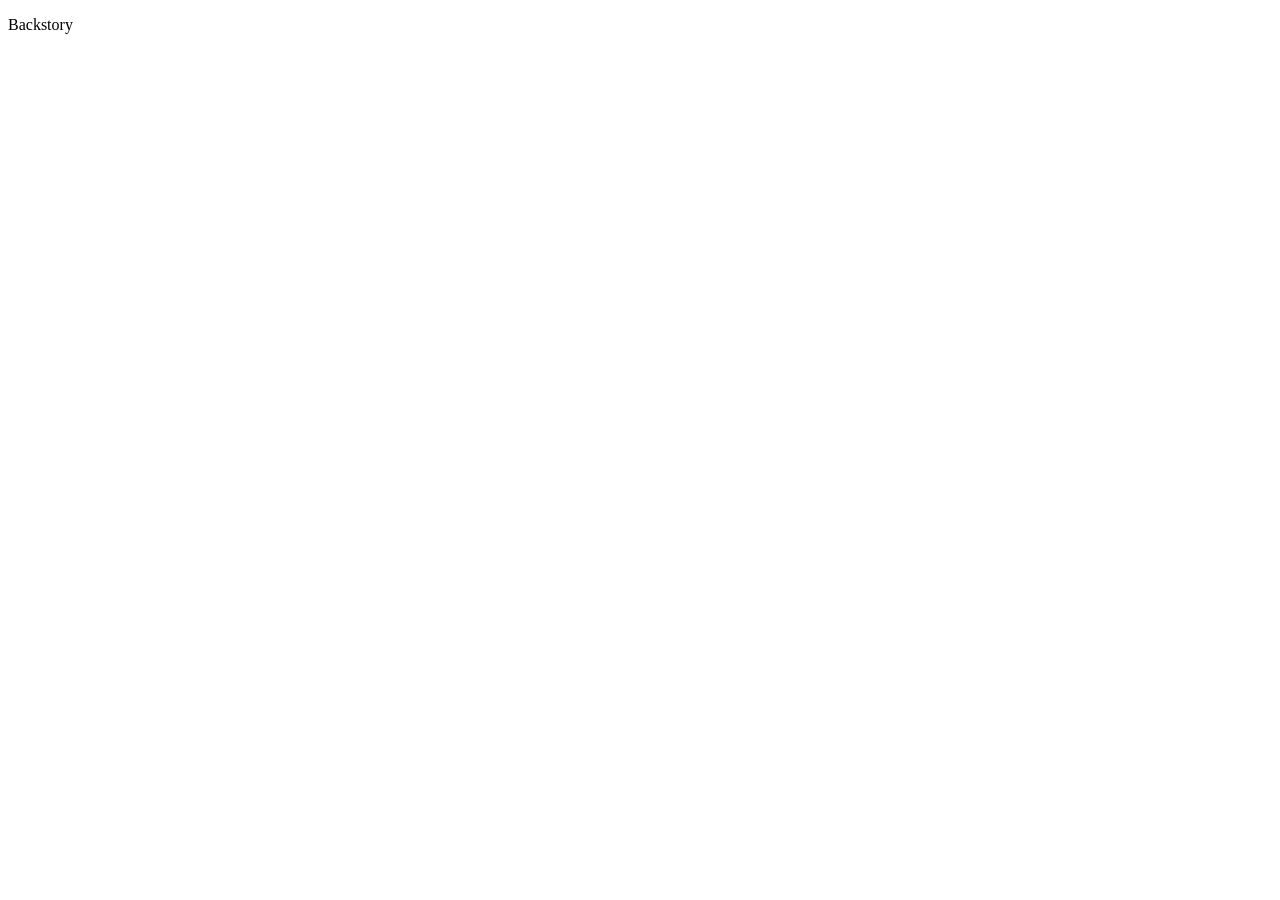
==== backstory.html @ f78156fa "Organized files" ====
<!DOCTYPE html>
<html lang="en">
<head>
    <meta charset="UTF-8">
    <meta name="viewport" content="width=device-width, initial-scale=1.0">
    <title>Document</title>
</head>
<body>
    <p>Backstory</p>
</body>
</html>
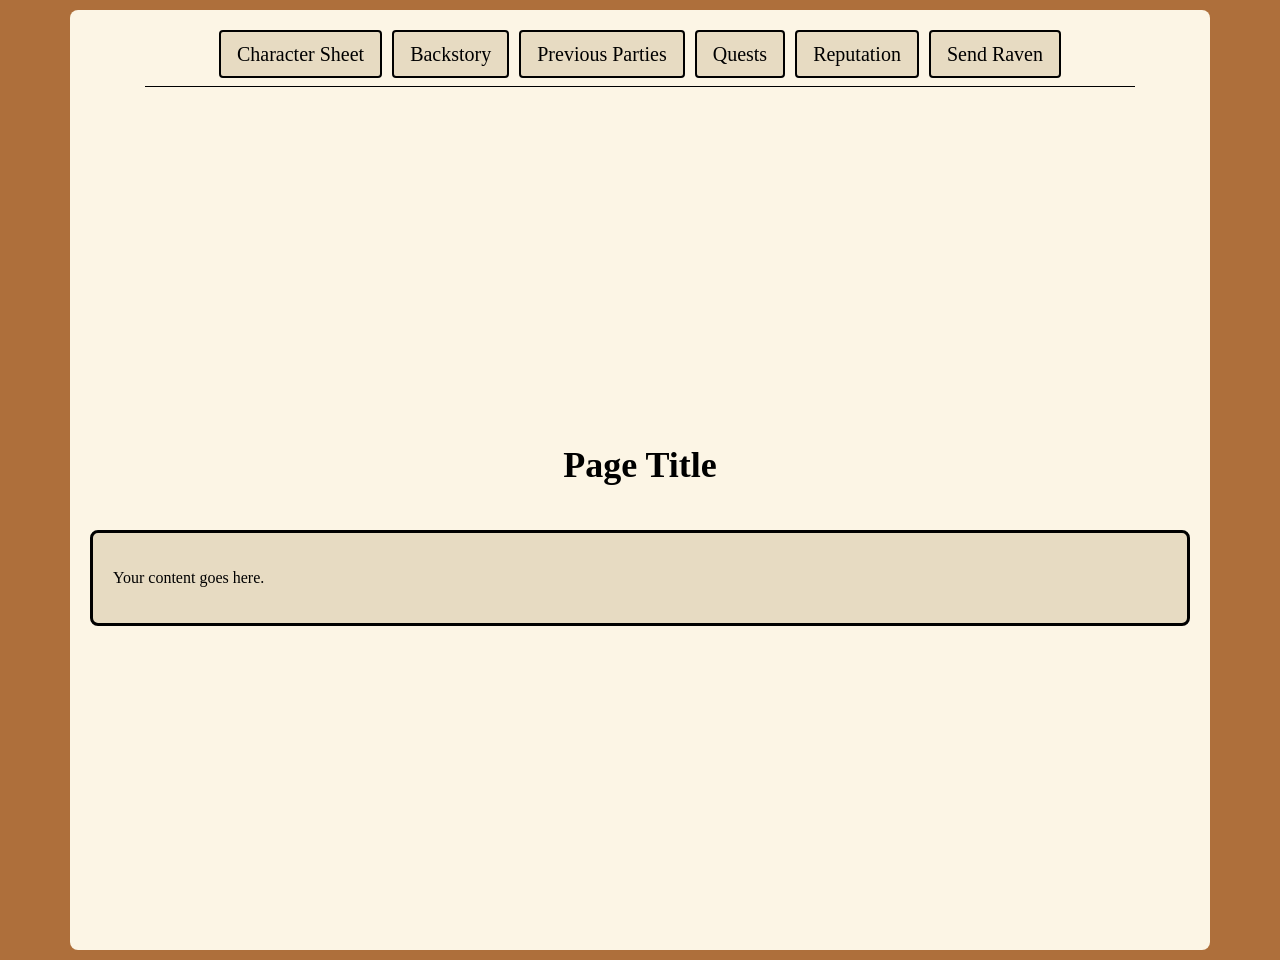
==== commit d444c594: "Added code for the other pages and consistent styling" ====
--- a/backstory.html
+++ b/backstory.html
@@ -3,9 +3,38 @@
 <head>
     <meta charset="UTF-8">
     <meta name="viewport" content="width=device-width, initial-scale=1.0">
-    <title>Document</title>
+    <title>Backstory | Dev Adventurer</title>
+
+    <link rel="stylesheet" href="css/backstory.css">
 </head>
+
 <body>
-    <p>Backstory</p>
+    <div class="parchment_container">
+
+        <nav class="nav_bar">
+            <button class="hamburger" onclick="toggleMenu()">&#9776;</button>
+
+            <ul id="nav_links">
+                <li><a href="index.html">Character Sheet</a></li>
+                <li><a href="backstory.html">Backstory</a></li>
+                <li><a href="previousparties.html">Previous Parties</a></li>
+                <li><a href="quests.html">Quests</a></li>
+                <li><a href="reputation.html">Reputation</a></li>
+                <li><a href="sendraven.html">Send Raven</a></li>
+            </ul>
+            <hr>
+        </nav>
+
+        <main class="page_content">
+            <h1 class="main_title">Page Title</h1>
+
+            <div class="content_box">
+                <p>Your content goes here.</p>
+            </div>
+        </main>
+
+    </div>
+
+    <script src="js/scripts.js"></script>
 </body>
 </html>
--- a/css/backstory.css
+++ b/css/backstory.css
@@ -0,0 +1,297 @@
+body {
+    background-color: #ae6f3b;
+    font-family: Georgia, serif;
+    margin: 0;
+    padding: 10px;
+}
+
+.parchment_container {
+    display: grid;
+    background-color: #FCF5E5;
+    gap: 20px;
+    padding: 20px;
+    min-height: 100vh;
+    max-width: 1100px;
+    margin: 0 auto;
+    border-radius: 8px;
+}
+
+.nav_bar {
+    text-align: center;
+}
+
+.nav_bar ul {
+    display: flex;
+    flex-direction: column;
+    list-style: none;
+    padding: 0;
+    margin: 0;
+    gap: 8px;
+}
+
+.nav_bar ul li {
+    margin: 0;
+    padding: 0;
+}
+
+.nav_bar ul a,
+.nav_bar ul a:visited,
+.nav_bar ul a:active,
+.nav_bar ul a:hover,
+.nav_bar ul a:focus {
+    display: flex;
+    align-items: center;
+    justify-content: center;
+    width: 100%;
+    min-height: 40px;
+    padding: 10px 16px;
+    box-sizing: border-box;
+    background-color: #e7dbc2;
+    border: 2px solid black;
+    border-radius: 4px;
+    font-size: 20px;
+    font-family: inherit;
+    line-height: 1.2;
+    text-decoration: none;
+    color: black;
+    cursor: pointer;
+    transform: none;
+    -webkit-tap-highlight-color: transparent;
+    appearance: none;
+}
+
+.nav_bar ul a:hover {
+    background-color: #d6c5a3;
+}
+
+.nav_bar ul a:active {
+    background-color: #d6c5a3;
+    transform: none;
+}
+
+.nav_bar ul a:focus {
+    outline: none;
+}
+
+.hamburger {
+    display: block;
+    width: 100%;
+    font-size: 28px;
+    border: 2px solid black;
+    border-radius: 4px;
+    cursor: pointer;
+    margin: 0 auto 1rem;
+    padding: 10px 16px;
+    box-sizing: border-box;
+    font-family: inherit;
+}
+
+#nav_links {
+    display: none;
+}
+
+#nav_links.show {
+    display: flex;
+}
+
+hr {
+    width: 90%;
+    height: 1px;
+    background-color: black;
+    border: none;
+}
+
+.page_content {
+    display: flex;
+    flex-direction: column;
+    align-items: center;
+    gap: 20px;
+}
+
+.main_title {
+    font-size: 36px;
+    text-align: center;
+}
+
+.content_box {
+    width: 100%;
+    background-color: #e7dbc2;
+    border: 3px solid black;
+    border-radius: 8px;
+    padding: 20px;
+    box-sizing: border-box;
+}
+
+@media (min-width: 768px) {
+    .hamburger {
+        display: none;
+    }
+
+    #nav_links {
+        display: flex;
+        flex-direction: row;
+        justify-content: center;
+        flex-wrap: wrap;
+        gap: 10px;
+    }
+
+    .nav_bar ul {
+        flex-direction: row;
+        justify-content: center;
+        flex-wrap: wrap;
+    }
+
+    .nav_bar ul a,
+    .nav_bar ul a:visited,
+    .nav_bar ul a:active,
+    .nav_bar ul a:hover,
+    .nav_bar ul a:focus {
+        width: auto;
+    }
+}body {
+    background-color: #ae6f3b;
+    font-family: Georgia, serif;
+    margin: 0;
+    padding: 10px;
+}
+
+.parchment_container {
+    display: grid;
+    background-color: #FCF5E5;
+    gap: 20px;
+    padding: 20px;
+    min-height: 100vh;
+    max-width: 1100px;
+    margin: 0 auto;
+    border-radius: 8px;
+}
+
+.nav_bar {
+    text-align: center;
+}
+
+.nav_bar ul {
+    display: flex;
+    flex-direction: column;
+    list-style: none;
+    padding: 0;
+    margin: 0;
+    gap: 8px;
+}
+
+.nav_bar ul li {
+    margin: 0;
+    padding: 0;
+}
+
+.nav_bar ul a,
+.nav_bar ul a:visited,
+.nav_bar ul a:active,
+.nav_bar ul a:hover,
+.nav_bar ul a:focus {
+    display: flex;
+    align-items: center;
+    justify-content: center;
+    width: 100%;
+    min-height: 40px;
+    padding: 10px 16px;
+    box-sizing: border-box;
+    background-color: #e7dbc2;
+    border: 2px solid black;
+    border-radius: 4px;
+    font-size: 20px;
+    font-family: inherit;
+    line-height: 1.2;
+    text-decoration: none;
+    color: black;
+    cursor: pointer;
+    transform: none;
+    -webkit-tap-highlight-color: transparent;
+    appearance: none;
+}
+
+.nav_bar ul a:hover {
+    background-color: #d6c5a3;
+}
+
+.nav_bar ul a:active {
+    background-color: #d6c5a3;
+    transform: none;
+}
+
+.nav_bar ul a:focus {
+    outline: none;
+}
+
+.hamburger {
+    display: block;
+    background: none;
+    font-size: 28px;
+    border: none;
+    cursor: pointer;
+    margin: 0 auto 1rem;
+}
+
+#nav_links {
+    display: none;
+}
+
+#nav_links.show {
+    display: flex;
+}
+
+hr {
+    width: 90%;
+    height: 1px;
+    background-color: black;
+    border: none;
+}
+
+.page_content {
+    display: flex;
+    flex-direction: column;
+    align-items: center;
+    gap: 20px;
+}
+
+.main_title {
+    font-size: 36px;
+    text-align: center;
+}
+
+.content_box {
+    width: 100%;
+    background-color: #e7dbc2;
+    border: 3px solid black;
+    border-radius: 8px;
+    padding: 20px;
+    box-sizing: border-box;
+}
+
+@media (min-width: 768px) {
+    .hamburger {
+        display: none;
+    }
+
+    #nav_links {
+        display: flex;
+        flex-direction: row;
+        justify-content: center;
+        flex-wrap: wrap;
+        gap: 10px;
+    }
+
+    .nav_bar ul {
+        flex-direction: row;
+        justify-content: center;
+        flex-wrap: wrap;
+    }
+
+    .nav_bar ul a,
+    .nav_bar ul a:visited,
+    .nav_bar ul a:active,
+    .nav_bar ul a:hover,
+    .nav_bar ul a:focus {
+        width: auto;
+    }
+}
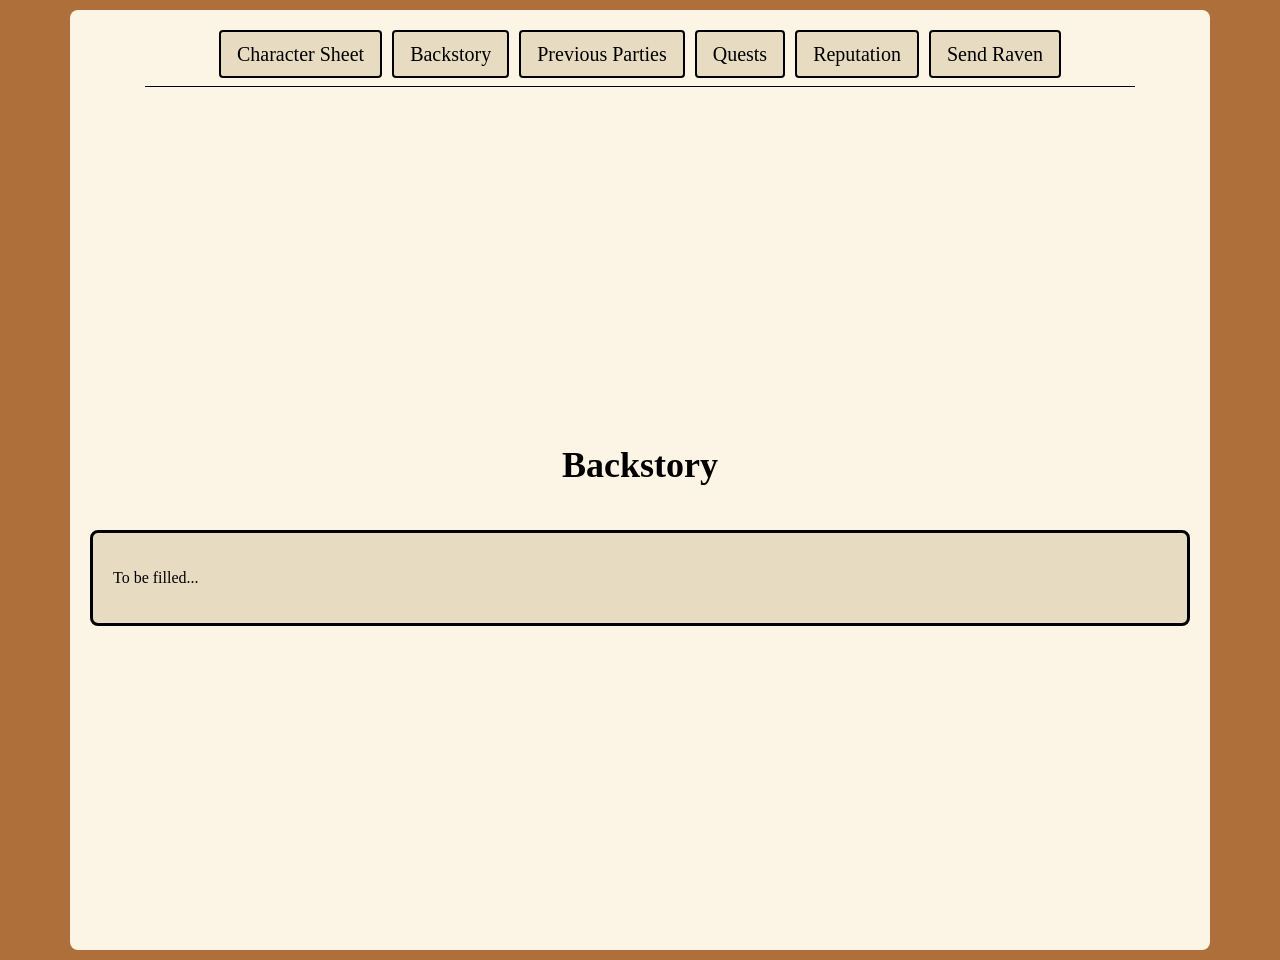
==== commit 76a6ea4c: "Updated base content in pages again due to forgetting a page" ====
--- a/backstory.html
+++ b/backstory.html
@@ -26,10 +26,10 @@
         </nav>
 
         <main class="page_content">
-            <h1 class="main_title">Page Title</h1>
+            <h1 class="main_title">Backstory</h1>
 
             <div class="content_box">
-                <p>Your content goes here.</p>
+                <p>To be filled...</p>
             </div>
         </main>
 
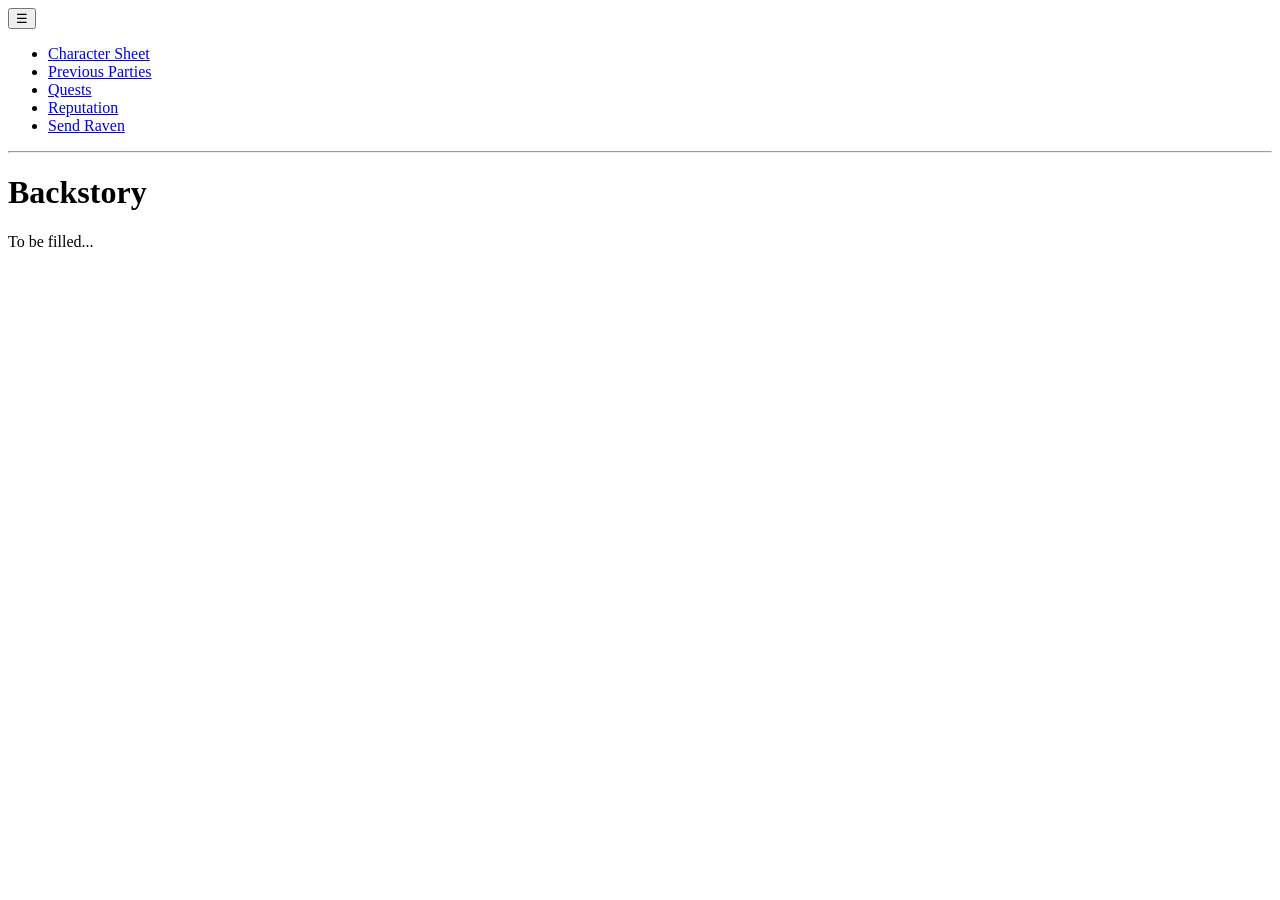
==== commit d5df6e69: "Updated Send Raven page, prevoius parties, added webicon, and edited styling accross everything" ====
--- a/backstory.html
+++ b/backstory.html
@@ -4,8 +4,8 @@
     <meta charset="UTF-8">
     <meta name="viewport" content="width=device-width, initial-scale=1.0">
     <title>Backstory | Dev Adventurer</title>
-
     <link rel="stylesheet" href="css/backstory.css">
+    <link rel="icon" type="image/x-icon" href="/PersonalProjects/DnDPortfolioWebsite/images/ravenwebicon.png">
 </head>
 
 <body>
@@ -16,7 +16,6 @@
 
             <ul id="nav_links">
                 <li><a href="index.html">Character Sheet</a></li>
-                <li><a href="backstory.html">Backstory</a></li>
                 <li><a href="previousparties.html">Previous Parties</a></li>
                 <li><a href="quests.html">Quests</a></li>
                 <li><a href="reputation.html">Reputation</a></li>
